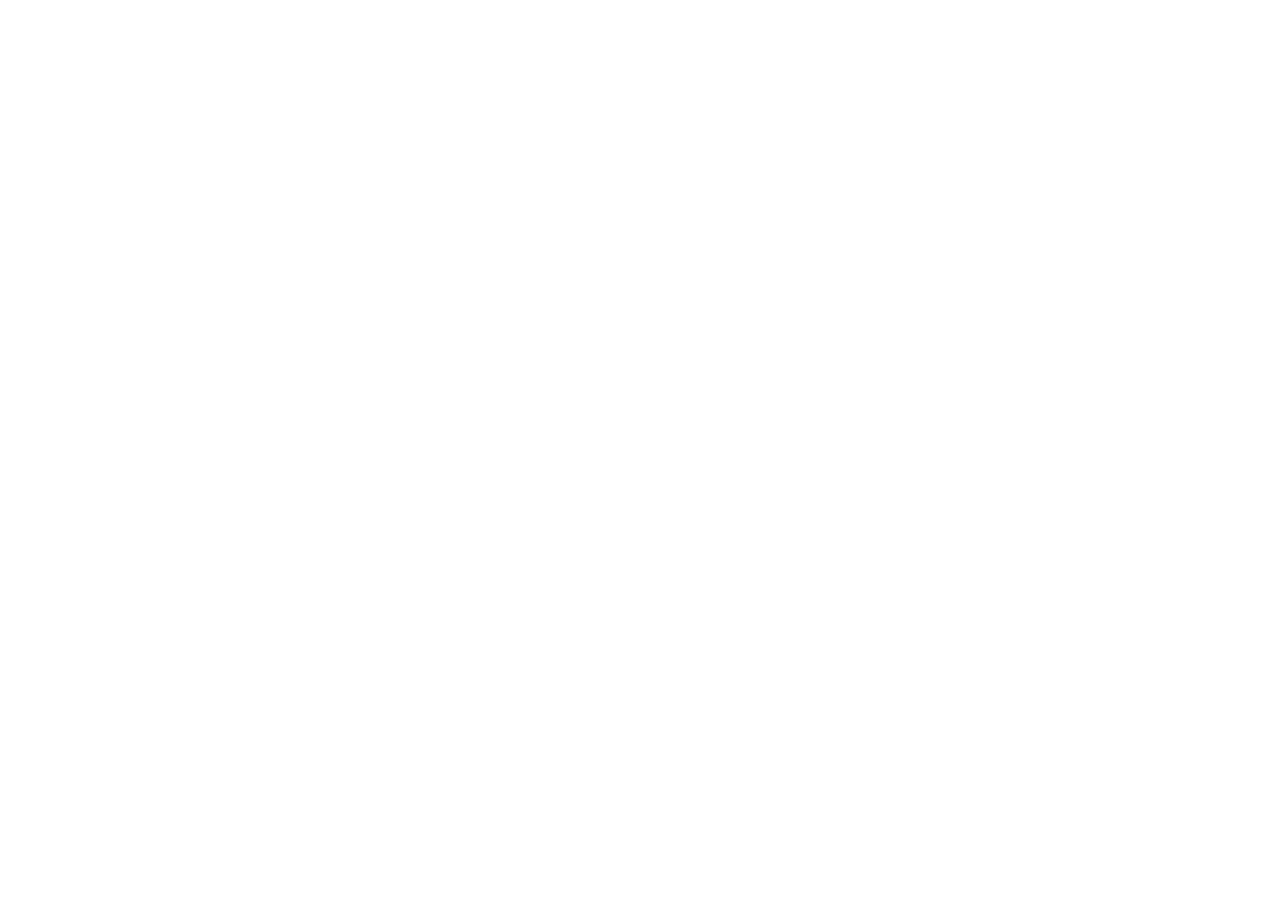
==== index.html @ 2510f3c3 "feat: Add index" ====
<!DOCTYPE html PUBLIC "-//W3C//DTD XHTML 1.0 Strict//EN" "https://www.w3.org/TR/xhtml1/DTD/xhtml1-strict.dtd">
<html xmlns="https://www.w3.org/1999/xhtml">
	<head>
		<title>Harta Cheilor Aiudului | Cheile Aiudului</title>
		<meta charset="utf-8"/>
		<meta http-equiv='imagetoolbar' content='no'/>
		<script type="text/javascript" src="https://ajax.googleapis.com/ajax/libs/jquery/1.6.1/jquery.min.js"></script>
		<link rel="stylesheet" href="style.css" type="text/css"/>
		<link rel="stylesheet" href="https://openlayers.org/dev/theme/default/style.css" type="text/css"/>
		<link rel="stylesheet" href="https://openlayers.org/dev/theme/default/google.css" type="text/css"/>			
		<!--<script src="https://maps.google.com/maps/api/js?v=3.5&amp;sensor=false"></script>-->
		<script src="https://www.openlayers.org/api/2.11/OpenLayers.js"></script>
		<script src="proj4js/lib/proj4js-combined.js"></script>	
		<script src="proj4js/lib/defs/EPSG900913.js"></script>
		<script src="proj4js/lib/defs/EPSG4326.js"></script>	
		
	</head>
	<body>
		<div id="map-openlayers" class="b-map-openlayers"></div>
		<script src="chei.js?v=AUTO_INCREMENT_VERSION" type="text/javascript"></script>
	</body>
</html>
---- style.css ----
v\:* {behavior:url(#default#VML);}
html, body { overflow: hidden; margin: 0;padding: 0; height: 100%; width: 100%; font-family: 'Lucida Grande',Geneva,Arial,Verdana,sans-serif; }
.olControlAttribution { bottom: 0px!important; text-align: right }
/* avoid pink tiles */
.olImageLoadError {
	background-color: transparent !important;
}			

.b-map-openlayers {
	width: 100%;
	height: 100%;
}
div.olControlPermalink {
	left:1em;
	bottom:5em;
	z-index:10000; 
	width:50px; 
	height:50px; 
}
div.olControlScaleLine {
	left:1em;
	bottom:4em;
	z-index:10000; 
	width:50px; 
	height:50px; 
}
div.olControlMousePosition{
	left:1em;
	z-index:10000; 
	bottom: 10px;
	width:50px; 
	height:50px; 
	color: blue;	
}
div.olControlLayerSwitcher {
	right:0em;
	top:9em;
	width:170px; 
	z-index:10000; 
}			
div.olControlOverviewMapMaximizeButton {
	right:0em;
	top:0em;
	z-index:10000; 
}		
div.olControlOverviewMapMinimizeButton {
	right:0em;
	top:0em;
	z-index:10000; 
}			
div.olControlOverviewMap {
	right:0em;
	top:0em;
	z-index:10000; 
}	
#opacity {
	text-align: center;
	width: 2em;
	font-family: sans-serif;
	background: transparent;
	color: black;
	border: 0;
}
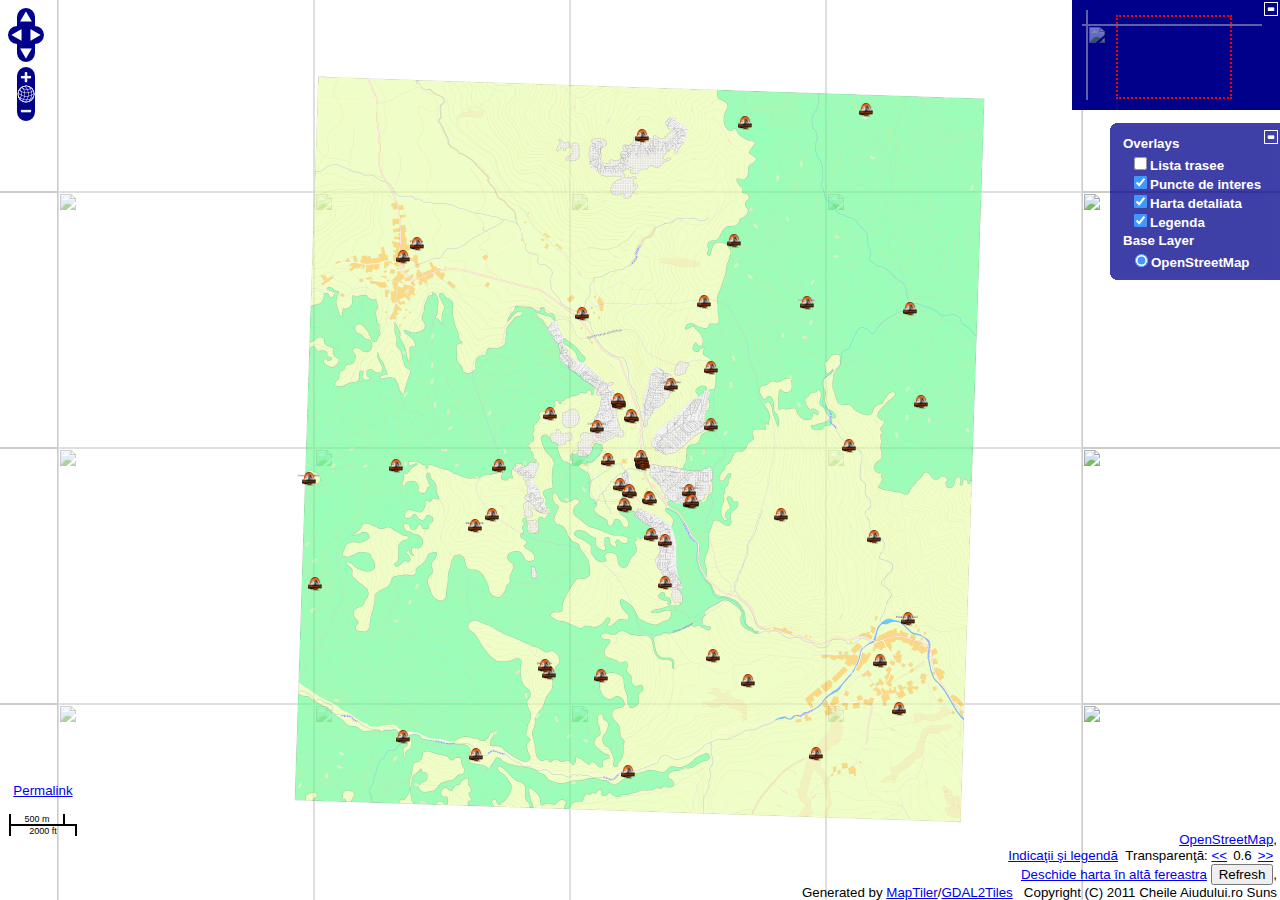
==== commit a37cbd99: "Remove Google" ====
--- a/index.html
+++ b/index.html
@@ -1,22 +1,21 @@
-<!DOCTYPE html PUBLIC "-//W3C//DTD XHTML 1.0 Strict//EN" "https://www.w3.org/TR/xhtml1/DTD/xhtml1-strict.dtd">
-<html xmlns="https://www.w3.org/1999/xhtml">
+<!DOCTYPE html PUBLIC "-//W3C//DTD XHTML 1.0 Strict//EN" "http://www.w3.org/TR/xhtml1/DTD/xhtml1-strict.dtd">
+<html xmlns="http://www.w3.org/1999/xhtml"
 	<head>
 		<title>Harta Cheilor Aiudului | Cheile Aiudului</title>
-		<meta charset="utf-8"/>
 		<meta http-equiv='imagetoolbar' content='no'/>
-		<script type="text/javascript" src="https://ajax.googleapis.com/ajax/libs/jquery/1.6.1/jquery.min.js"></script>
-		<link rel="stylesheet" href="style.css" type="text/css"/>
-		<link rel="stylesheet" href="https://openlayers.org/dev/theme/default/style.css" type="text/css"/>
-		<link rel="stylesheet" href="https://openlayers.org/dev/theme/default/google.css" type="text/css"/>			
-		<!--<script src="https://maps.google.com/maps/api/js?v=3.5&amp;sensor=false"></script>-->
-		<script src="https://www.openlayers.org/api/2.11/OpenLayers.js"></script>
-		<script src="proj4js/lib/proj4js-combined.js"></script>	
-		<script src="proj4js/lib/defs/EPSG900913.js"></script>
-		<script src="proj4js/lib/defs/EPSG4326.js"></script>	
+	
+		<link rel="stylesheet" href="./css/main.css" type="text/css"/>
 		
 	</head>
 	<body>
-		<div id="map-openlayers" class="b-map-openlayers"></div>
-		<script src="chei.js?v=AUTO_INCREMENT_VERSION" type="text/javascript"></script>
+    <div id="map-openlayers" class="b-map-openlayers"></div>
+
+    <script type="text/javascript" src="./js/google_maps.js"></script>
+    <script type="text/javascript" src="./OpenLayers-2.10/OpenLayers.js"></script>
+    <script type="text/javascript" src="./js/proj4js/lib/proj4js-combined.js"></script>	
+    <script type="text/javascript" src="./js/proj4js/lib/defs/EPSG900913.js"></script>
+    <script type="text/javascript" src="./js/proj4js/lib/defs/EPSG4326.js"></script>	
+
+		<script type="text/javascript" src="./js/main.js"></script>
 	</body>
 </html>--- a/css/main.css
+++ b/css/main.css
@@ -0,0 +1,63 @@
+v\:* {behavior:url(#default#VML);}
+html, body { overflow: hidden; margin: 0;padding: 0; height: 100%; width: 100%; font-family: 'Lucida Grande',Geneva,Arial,Verdana,sans-serif; }
+.olControlAttribution { bottom: 0px!important; text-align: right }
+/* avoid pink tiles */
+.olImageLoadError {
+	background-color: transparent !important;
+}			
+
+.b-map-openlayers {
+	width: 100%;
+	height: 100%;
+}
+div.olControlPermalink {
+	left:1em;
+	bottom:5em;
+	z-index:10000; 
+	width:50px; 
+	height:50px; 
+}
+div.olControlScaleLine {
+	left:1em;
+	bottom:4em;
+	z-index:10000; 
+	width:50px; 
+	height:50px; 
+}
+div.olControlMousePosition{
+	left:1em;
+	z-index:10000; 
+	bottom: 10px;
+	width:50px; 
+	height:50px; 
+	color: blue;	
+}
+div.olControlLayerSwitcher {
+	right:0em;
+	top:9em;
+	width:170px; 
+	z-index:10000; 
+}			
+div.olControlOverviewMapMaximizeButton {
+	right:0em;
+	top:0em;
+	z-index:10000; 
+}		
+div.olControlOverviewMapMinimizeButton {
+	right:0em;
+	top:0em;
+	z-index:10000; 
+}			
+div.olControlOverviewMap {
+	right:0em;
+	top:0em;
+	z-index:10000; 
+}	
+#opacity {
+	text-align: center;
+	width: 2em;
+	font-family: sans-serif;
+	background: transparent;
+	color: black;
+	border: 0;
+}